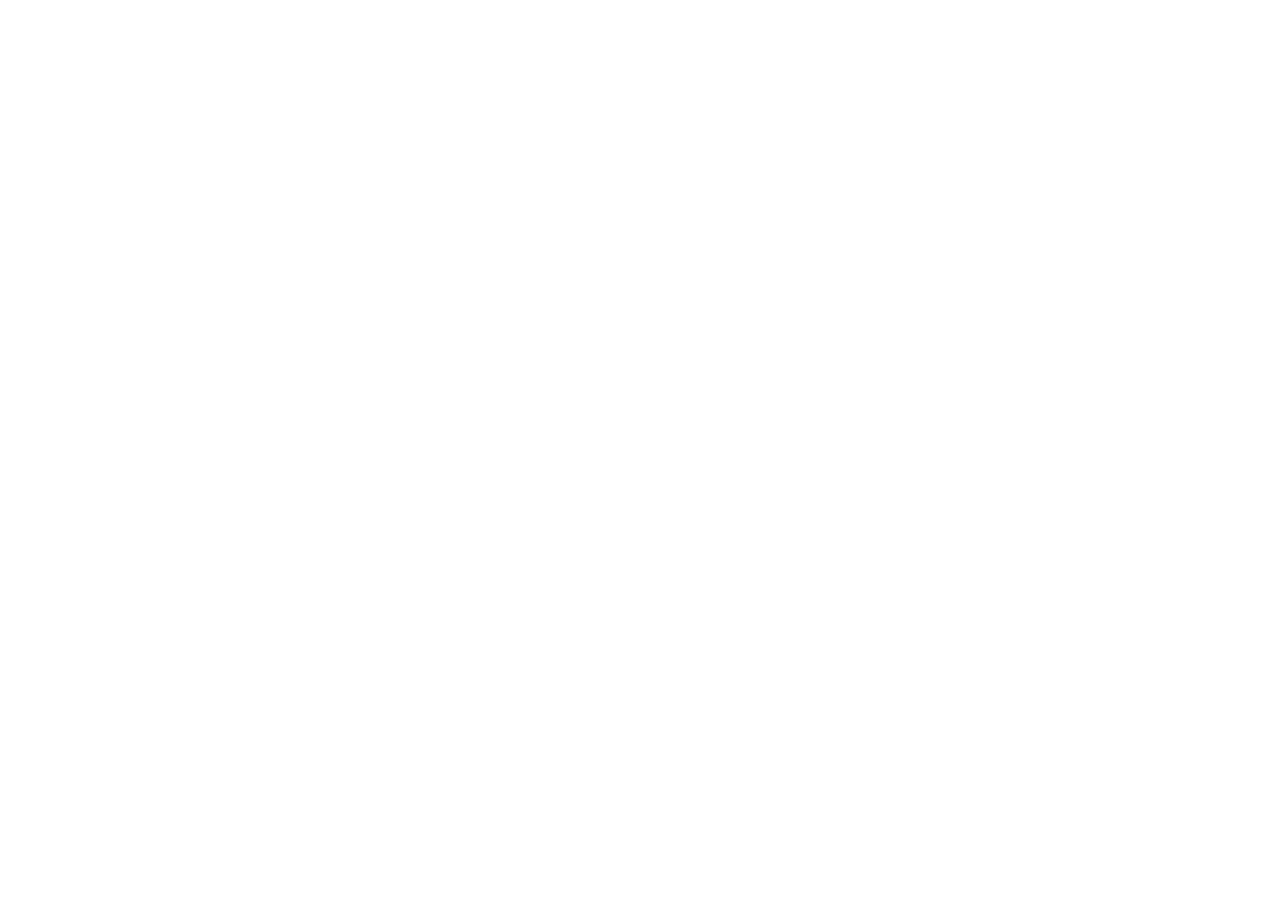
==== demo.html @ 99e388a0 "Setup" ====
<!DOCTYPE html>
<html lang="en">
<head>
  <title>User Centric Frontend</title>
  <meta charset="utf-8">
  <meta name="viewport" content="width=device-width, initial-scale=1">
  <link rel="stylesheet" href="https://maxcdn.bootstrapcdn.com/bootstrap/3.4.0/css/bootstrap.min.css">
  <script src="https://ajax.googleapis.com/ajax/libs/jquery/3.4.1/jquery.min.js"></script>
  <script src="https://maxcdn.bootstrapcdn.com/bootstrap/3.4.0/js/bootstrap.min.js"></script>
</head>
<body>



</body>
</html>
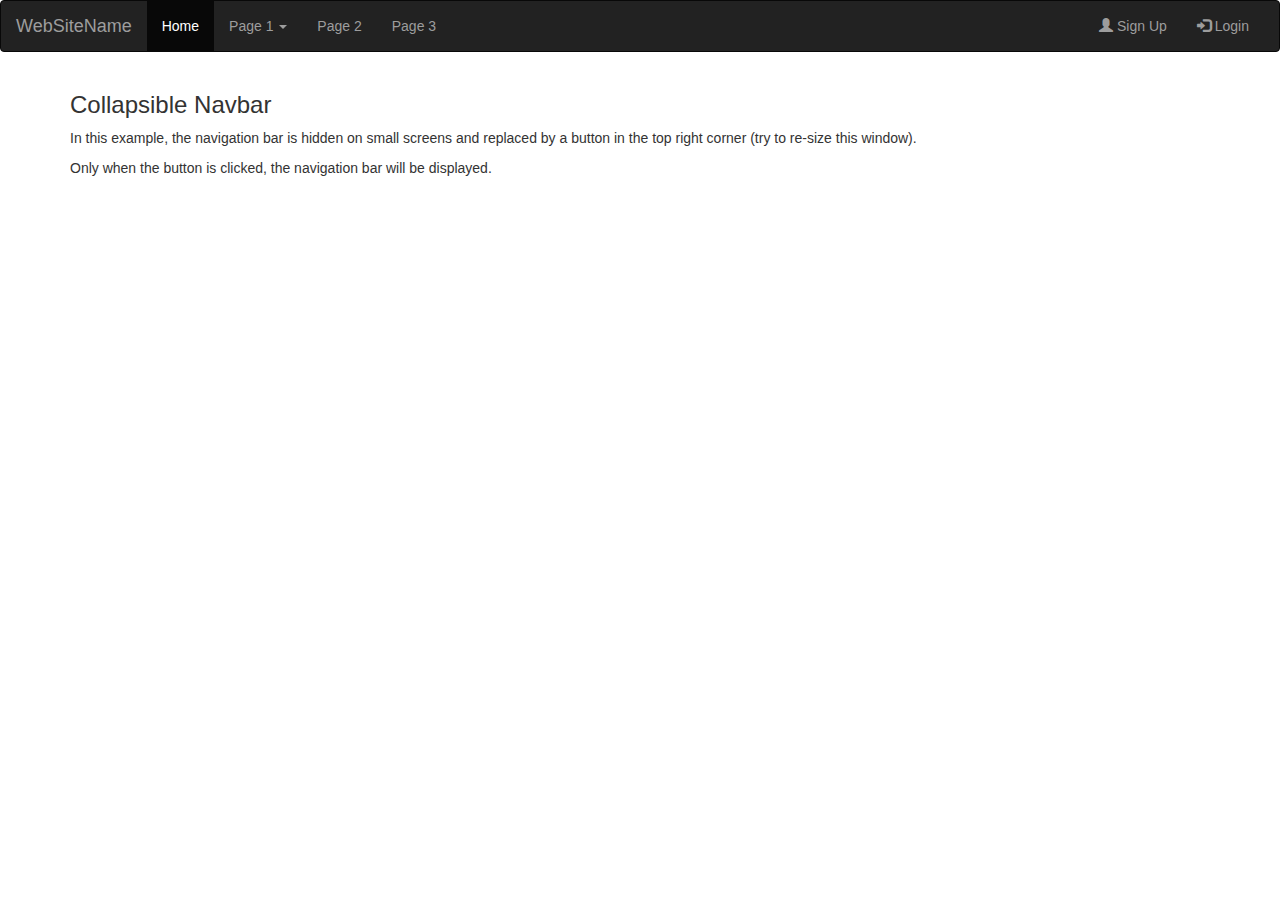
==== commit 1483c898: "Setup Layout NAVbar" ====
--- a/demo.html
+++ b/demo.html
@@ -1,7 +1,7 @@
 <!DOCTYPE html>
 <html lang="en">
 <head>
-  <title>User Centric Frontend</title>
+  <title>Bootstrap Example</title>
   <meta charset="utf-8">
   <meta name="viewport" content="width=device-width, initial-scale=1">
   <link rel="stylesheet" href="https://maxcdn.bootstrapcdn.com/bootstrap/3.4.0/css/bootstrap.min.css">
@@ -10,7 +10,43 @@
 </head>
 <body>
 
-
+<nav class="navbar navbar-inverse">
+  <div class="container-fluid">
+    <div class="navbar-header">
+      <button type="button" class="navbar-toggle" data-toggle="collapse" data-target="#myNavbar">
+        <span class="icon-bar"></span>
+        <span class="icon-bar"></span>
+        <span class="icon-bar"></span>                        
+      </button>
+      <a class="navbar-brand" href="#">WebSiteName</a>
+    </div>
+    <div class="collapse navbar-collapse" id="myNavbar">
+      <ul class="nav navbar-nav">
+        <li class="active"><a href="#">Home</a></li>
+        <li class="dropdown">
+          <a class="dropdown-toggle" data-toggle="dropdown" href="#">Page 1 <span class="caret"></span></a>
+          <ul class="dropdown-menu">
+            <li><a href="#">Page 1-1</a></li>
+            <li><a href="#">Page 1-2</a></li>
+            <li><a href="#">Page 1-3</a></li>
+          </ul>
+        </li>
+        <li><a href="#">Page 2</a></li>
+        <li><a href="#">Page 3</a></li>
+      </ul>
+      <ul class="nav navbar-nav navbar-right">
+        <li><a href="#"><span class="glyphicon glyphicon-user"></span> Sign Up</a></li>
+        <li><a href="#"><span class="glyphicon glyphicon-log-in"></span> Login</a></li>
+      </ul>
+    </div>
+  </div>
+</nav>
+  
+<div class="container">
+  <h3>Collapsible Navbar</h3>
+  <p>In this example, the navigation bar is hidden on small screens and replaced by a button in the top right corner (try to re-size this window).
+  <p>Only when the button is clicked, the navigation bar will be displayed.</p>
+</div>
 
 </body>
 </html>
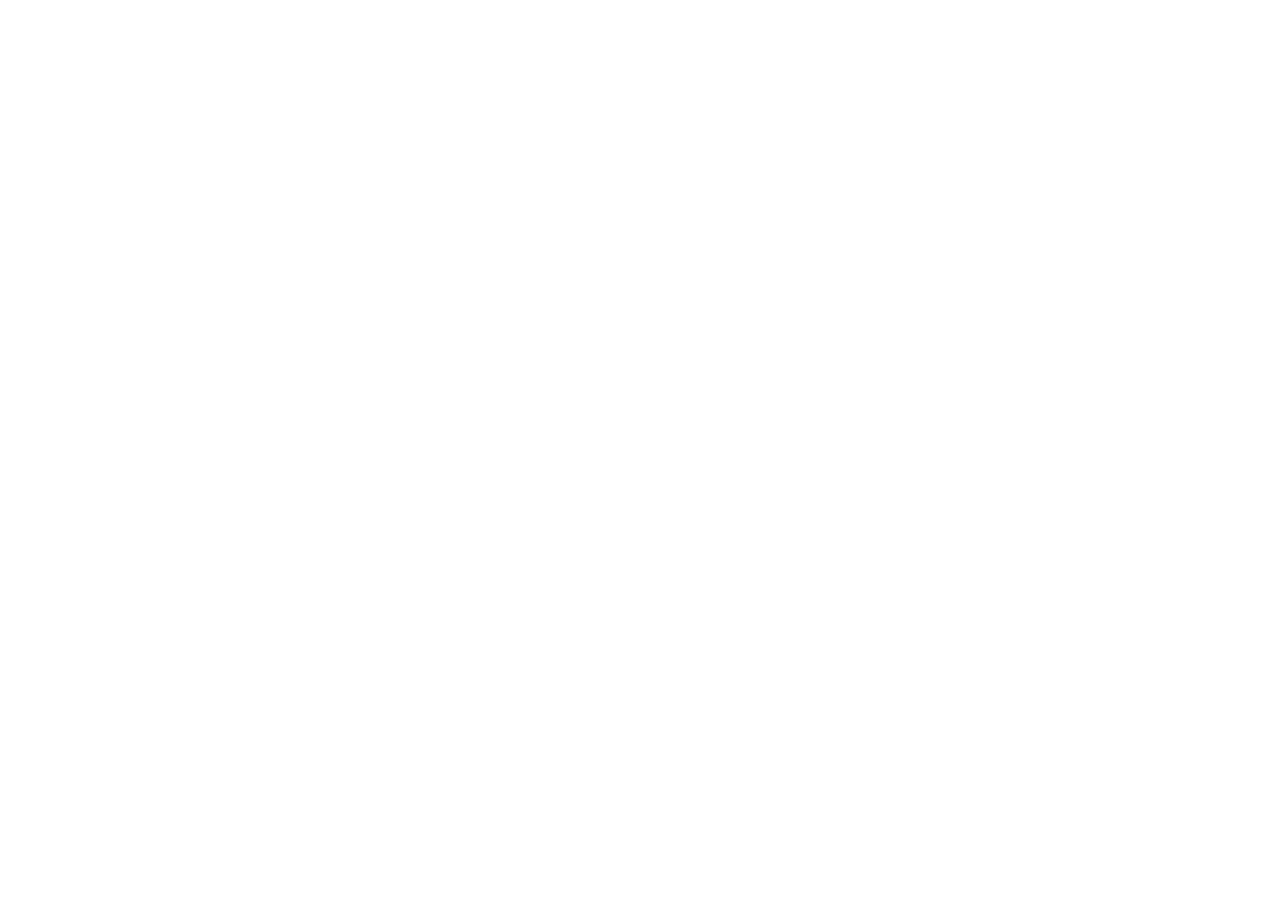
==== commit eb559861: "todo: make fixNAVbar jumpTOtop" ====
--- a/demo.html
+++ b/demo.html
@@ -1,5 +1,6 @@
 <!DOCTYPE html>
 <html lang="en">
+
 <head>
   <title>Bootstrap Example</title>
   <meta charset="utf-8">
@@ -8,45 +9,53 @@
   <script src="https://ajax.googleapis.com/ajax/libs/jquery/3.4.1/jquery.min.js"></script>
   <script src="https://maxcdn.bootstrapcdn.com/bootstrap/3.4.0/js/bootstrap.min.js"></script>
 </head>
+
 <body>
-
-<nav class="navbar navbar-inverse">
-  <div class="container-fluid">
-    <div class="navbar-header">
-      <button type="button" class="navbar-toggle" data-toggle="collapse" data-target="#myNavbar">
+<!--   CODE used to setup NAVbar ************************************************
+  <nav class="navbar navbar-inverse">
+    <div class="container-fluid">
+      <div class="navbar-header">
+        <button type="button" class="navbar-toggle" data-toggle="collapse" data-target="#myNavbar">
         <span class="icon-bar"></span>
         <span class="icon-bar"></span>
         <span class="icon-bar"></span>                        
       </button>
-      <a class="navbar-brand" href="#">WebSiteName</a>
+        <a class="navbar-brand" href="#">WebSiteName</a>
+      </div>
+      <div class="collapse navbar-collapse" id="myNavbar">
+        <ul class="nav navbar-nav">
+          <li class="active"><a href="#">Home</a></li>
+          <li class="dropdown">
+            <a class="dropdown-toggle" data-toggle="dropdown" href="#">Page 1 <span class="caret"></span></a>
+            <ul class="dropdown-menu">
+              <li><a href="#">Page 1-1</a></li>
+              <li><a href="#">Page 1-2</a></li>
+              <li><a href="#">Page 1-3</a></li>
+            </ul>
+          </li>
+          <li><a href="#">Page 2</a></li>
+          <li><a href="#">Page 3</a></li>
+        </ul>
+        <ul class="nav navbar-nav navbar-right">
+          <li><a href="#"><span class="glyphicon glyphicon-user"></span> Sign Up</a></li>
+          <li><a href="#"><span class="glyphicon glyphicon-log-in"></span> Login</a></li>
+        </ul>
+      </div>
     </div>
-    <div class="collapse navbar-collapse" id="myNavbar">
-      <ul class="nav navbar-nav">
-        <li class="active"><a href="#">Home</a></li>
-        <li class="dropdown">
-          <a class="dropdown-toggle" data-toggle="dropdown" href="#">Page 1 <span class="caret"></span></a>
-          <ul class="dropdown-menu">
-            <li><a href="#">Page 1-1</a></li>
-            <li><a href="#">Page 1-2</a></li>
-            <li><a href="#">Page 1-3</a></li>
-          </ul>
-        </li>
-        <li><a href="#">Page 2</a></li>
-        <li><a href="#">Page 3</a></li>
-      </ul>
-      <ul class="nav navbar-nav navbar-right">
-        <li><a href="#"><span class="glyphicon glyphicon-user"></span> Sign Up</a></li>
-        <li><a href="#"><span class="glyphicon glyphicon-log-in"></span> Login</a></li>
-      </ul>
-    </div>
+  </nav>
+
+  <div class="container">
+    <h3>Collapsible Navbar</h3>
+    <p>In this example, the navigation bar is hidden on small screens and replaced by a button in the top right corner (try to re-size this window).
+      <p>Only when the button is clicked, the navigation bar will be displayed.</p>
   </div>
-</nav>
-  
-<div class="container">
-  <h3>Collapsible Navbar</h3>
-  <p>In this example, the navigation bar is hidden on small screens and replaced by a button in the top right corner (try to re-size this window).
-  <p>Only when the button is clicked, the navigation bar will be displayed.</p>
-</div>
+-->
+
+<!--
+    CODE used for jumpTOtop menue Fix
+    -->
+    
 
 </body>
+
 </html>
